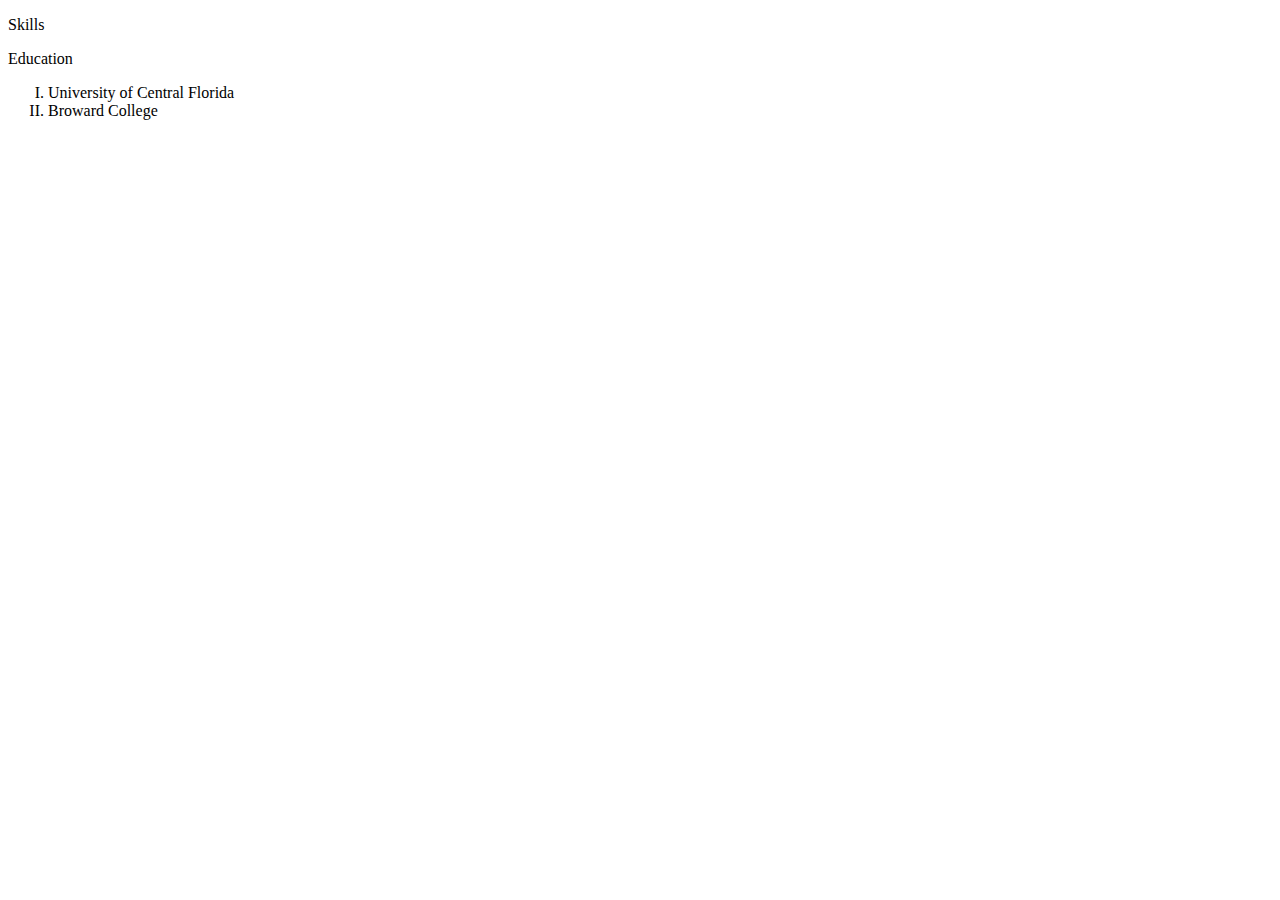
==== HW1/skills.html @ 723ac77b "HW1 Resume scripting" ====
<!DOCTYPE html>
<html>
<head>
<meta charset="UTF-8">
<title>Assignment 1</title>
</head>

<body>
<p>Skills</p>
  <ul>
    </ul>



  <p> Education</p>
    <ol type="I">
      <li>University of Central Florida </li>
      <li>Broward College</li>

</body>

</html>
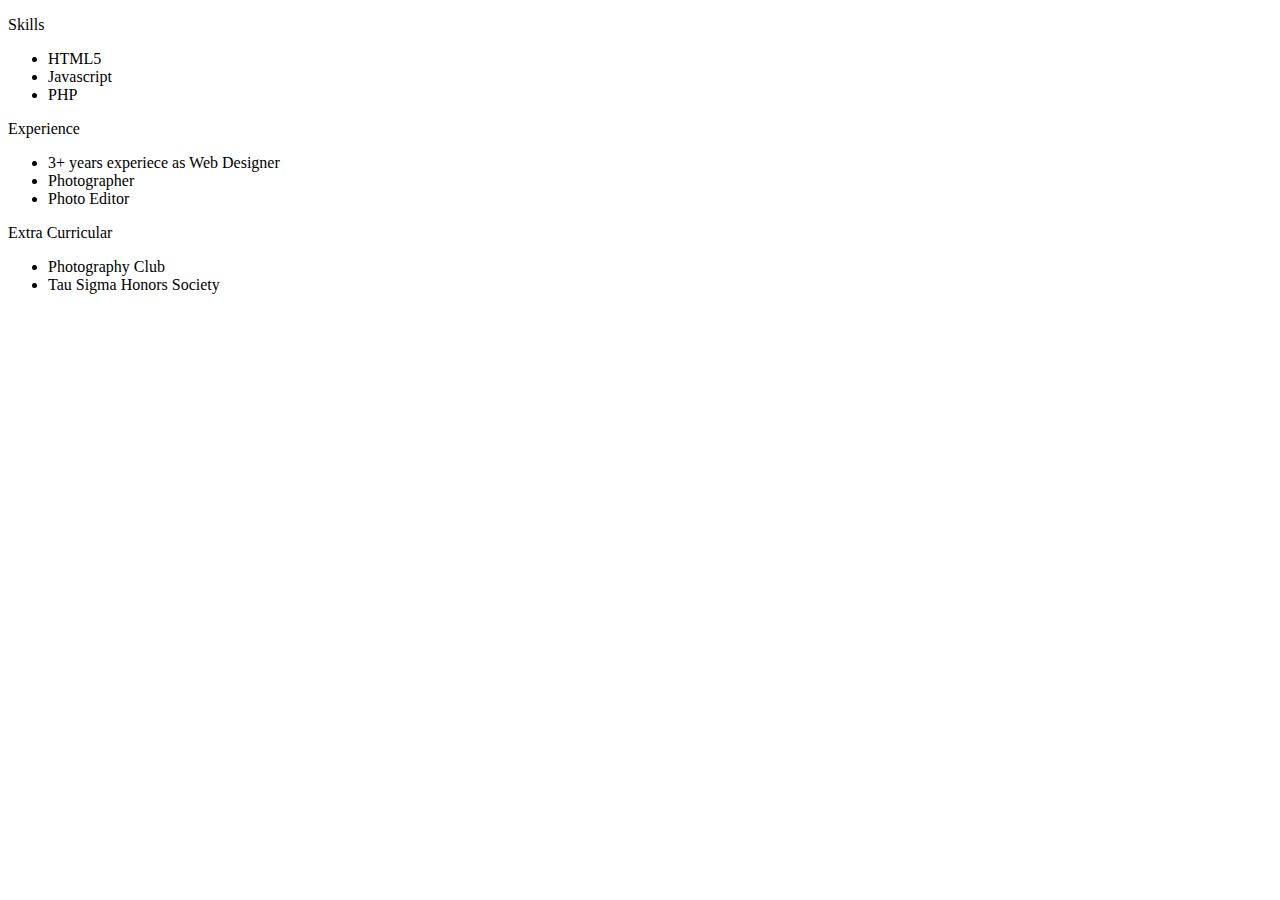
==== commit fed79bdf: "update" ====
--- a/HW1/skills.html
+++ b/HW1/skills.html
@@ -8,14 +8,25 @@
 <body>
 <p>Skills</p>
   <ul>
-    </ul>
+    <li>HTML5</li>
+    <li>Javascript</li>
+    <li>PHP</li>
+  </ul>
+
+Experience
+  <ul>
+    <li>3+ years experiece as Web Designer </li>
+    <li>Photographer</li>
+    <li>Photo Editor</li>
+  </ul>
+
+Extra Curricular
+  <ul>
+    <li>Photography Club</li>
+    <li>Tau Sigma Honors Society</li>
+  </ul>
 
 
-
-  <p> Education</p>
-    <ol type="I">
-      <li>University of Central Florida </li>
-      <li>Broward College</li>
 
 </body>
 
